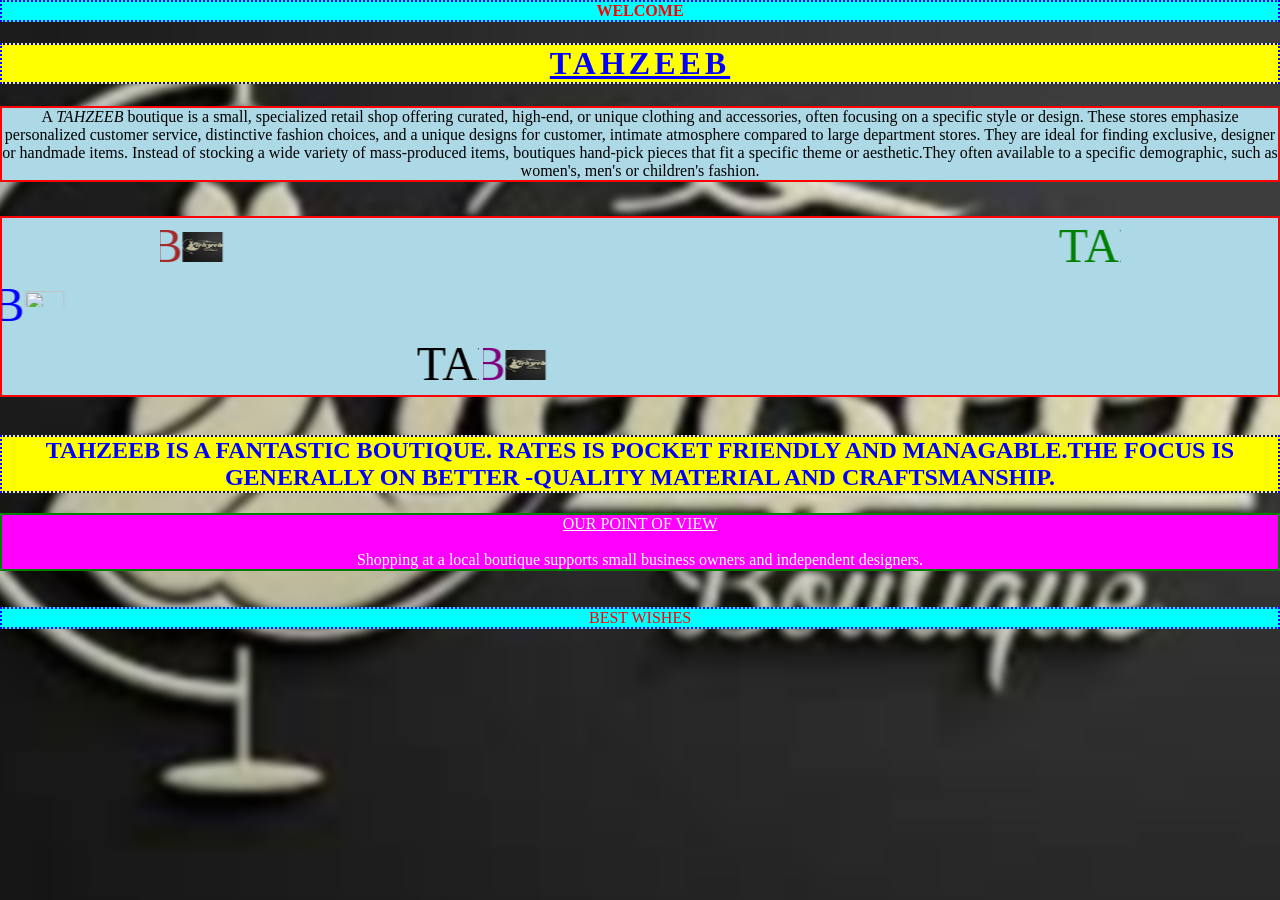
==== name.html @ 33384d74 "Add files via upload" ====
<!DOCTYPE html>
<html>
<head>
	<meta charset="utf-8">
	<meta name="viewport" content="width=device-width, initial-scale=1">
	<title>name of boutique</title>
	<link rel="stylesheet" type="text/css" href="style1.css">
</head>
<body>
	<center>
	<header><B>WELCOME</B> </header>
	<h1><U>TAHZEEB</font></U></h1>
	<p>A <I>TAHZEEB</I> boutique is a small, specialized retail shop offering curated, high-end, or unique clothing and accessories, often focusing on a specific style or design. These stores emphasize personalized customer service, distinctive fashion choices, and a unique designs for customer, intimate atmosphere compared to large department stores. They are ideal for finding exclusive, designer or handmade items.
    Instead of stocking a wide variety of mass-produced items, boutiques hand-pick pieces that fit a specific theme or aesthetic.They often available to a specific demographic, such as women's, men's or children's fashion.</p><BR>
    <nav>
    	<marquee direction="right" width="50%"><font color="brown" size="19">TAHZEEB<img src="logo.jpg" height="30" width="40"></font></marquee>
    	<marquee direction="left" width="25%"><font color="green" size="19">TAHZEEB<img src="logo.jpg" height="30" width="40"></font></marquee>
    	<marquee direction="right"><font color="blue" size="19">TAHZEEB<img src="LOGO.JPG" height="30" width="40"></font></marquee>
    	<marquee direction="left" width="25%"><font color="black" size="19">TAHZEEB<img src="logo.jpg" height="30" width="40"></font></marquee>
    	<marquee direction="right" width="50%"><font color="purple" size="19">TAHZEEB<img src="logo.jpg" height="30" width="40"></font></marquee>
    </nav><BR>
    	
    <h2>TAHZEEB IS A FANTASTIC BOUTIQUE. RATES IS POCKET FRIENDLY AND MANAGABLE.THE FOCUS IS GENERALLY ON BETTER -QUALITY MATERIAL AND CRAFTSMANSHIP.</h2>
    <section><U>OUR POINT OF VIEW</U><BR><BR>
    	Shopping at a local boutique supports small business owners and independent designers.
    </section><BR><BR>
    <footer>BEST WISHES
    </footer>
</center>


</body>
</html>
---- style1.css ----
header{background-color: aqua;
              color:red;
              border: 2px dotted blue;
              margin: 5;
              padding: 1
                    }
              h1{background-color: yellow;
              color: blue;
              border: 2px dotted blue;
              font-family: goudy stout;
              font-weight: bold;
              letter-spacing: 4px;}

               body{background-color:pink;
                margin: 0;
                min-height: 600px;
                position: relative;
                 }
                body::before{content:"";
                  position: fixed;
                  inset: 0;
                  background-image: url(logo.jpg);/*logo of boutique*/
                  background-size: cover;
                  background-position:center;
                  background-repeat: no-repeat;
                  filter: blur(3px);
                  transform: scale(1.1);
                  z-index: -1;

                 }
               nav{background-color: lightblue;        
               color: black;
               border: 2px solid red;
                }
          h2{background-color: yellow;
              color: blue;
              border: 2px dotted blue;
          }
          section{background-color: magenta;
              color: white;
              border: 2px solid green;
          }
          h3{background-color: magenta;
              color: white;
              border: 2px dotted blue;
          }
          p{background-color: lightblue;
              color: black;
              border: 2px solid red;
          }
          h4{background-color: aqua;
              color: green;
              border: 2px dotted blue;

          }
          footer{background-color: aqua;
              color:  red;
              border: 2px dotted blue;
          }
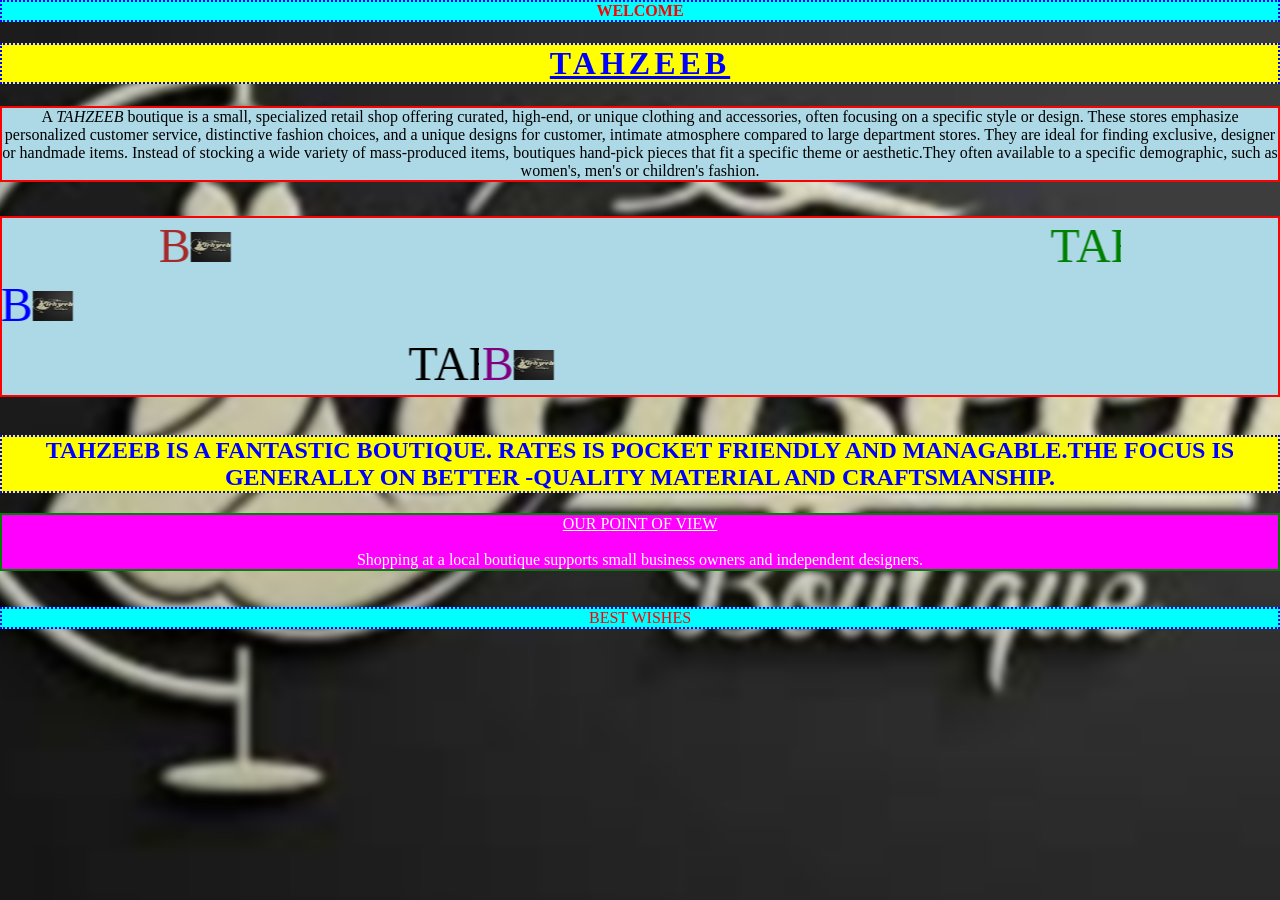
==== commit dfd63982: "Add files via upload" ====
--- a/name.html
+++ b/name.html
@@ -15,7 +15,7 @@
     <nav>
     	<marquee direction="right" width="50%"><font color="brown" size="19">TAHZEEB<img src="logo.jpg" height="30" width="40"></font></marquee>
     	<marquee direction="left" width="25%"><font color="green" size="19">TAHZEEB<img src="logo.jpg" height="30" width="40"></font></marquee>
-    	<marquee direction="right"><font color="blue" size="19">TAHZEEB<img src="LOGO.JPG" height="30" width="40"></font></marquee>
+    	<marquee direction="right"><font color="blue" size="19">TAHZEEB<img src="logo.jpg" height="30" width="40"></font></marquee>
     	<marquee direction="left" width="25%"><font color="black" size="19">TAHZEEB<img src="logo.jpg" height="30" width="40"></font></marquee>
     	<marquee direction="right" width="50%"><font color="purple" size="19">TAHZEEB<img src="logo.jpg" height="30" width="40"></font></marquee>
     </nav><BR>
